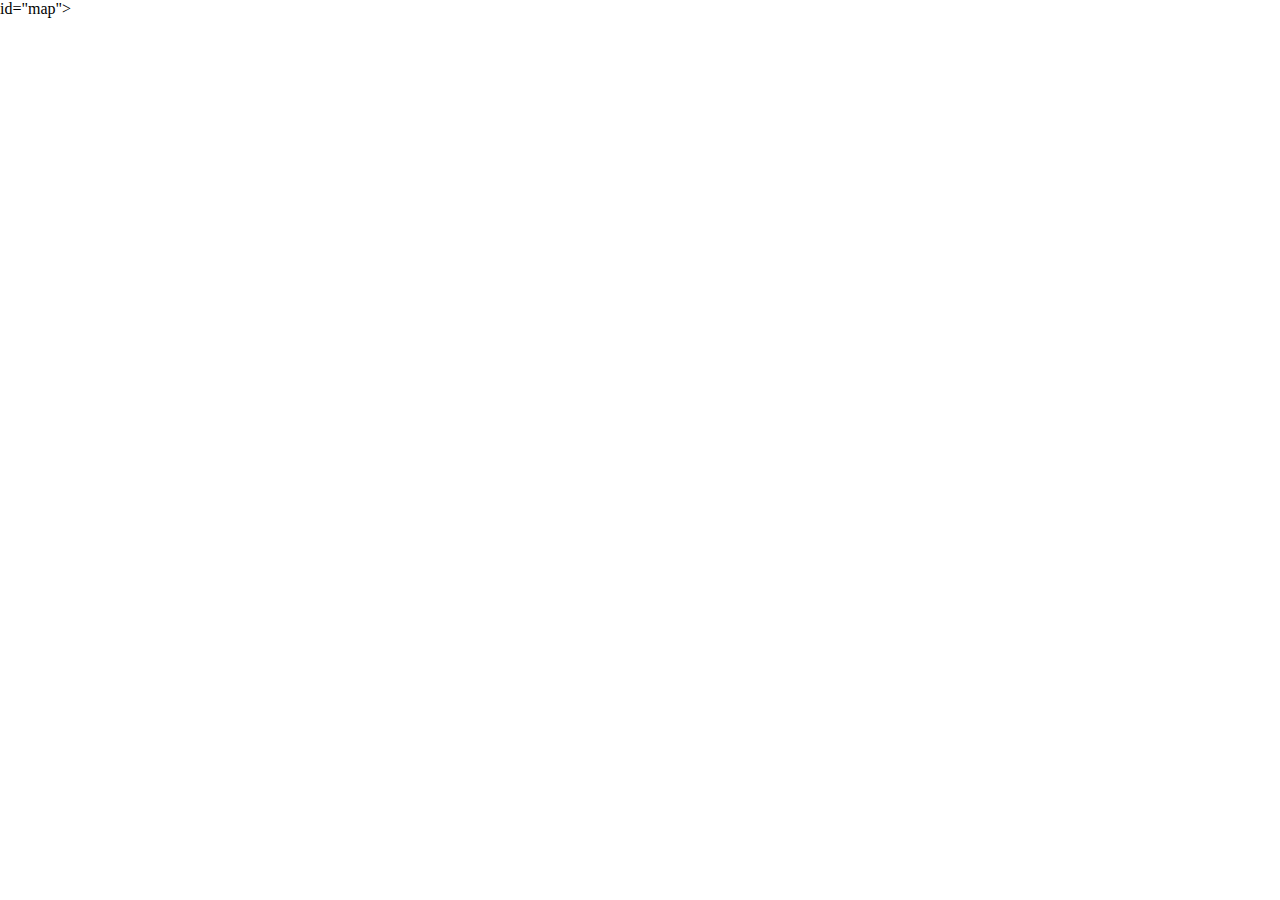
==== Neighborhood Map/Main.html @ ac12fafb "Add files via upload" ====
<html>
 <head>
 <!-- Basic style -->
   <style type="text/css">
     html, body { height: 100%; margin: 0; padding: 0; }
     #map { height: 100%; }
   </style>
 </head>
 <body>
   <!-- defines place to put map-->
   <div> id="map"></div>

   <script>
     var map;
     function initMap() {
       map = new google.maps.Map(document.getElementById('map'), {
         center: {lat: 41.853819, lng -88.0660227},
         zoom: 13
       });
     }
// script to load map API//
   </script>

   <script async defer
   src="https://maps.googleapis.com/maps/api/js?key=AIzaSyD6ZWHh5NID1cxD67I8FH43LLesybdua7c&v=3&callback=initMap">
   </script>
 </body>
</html>
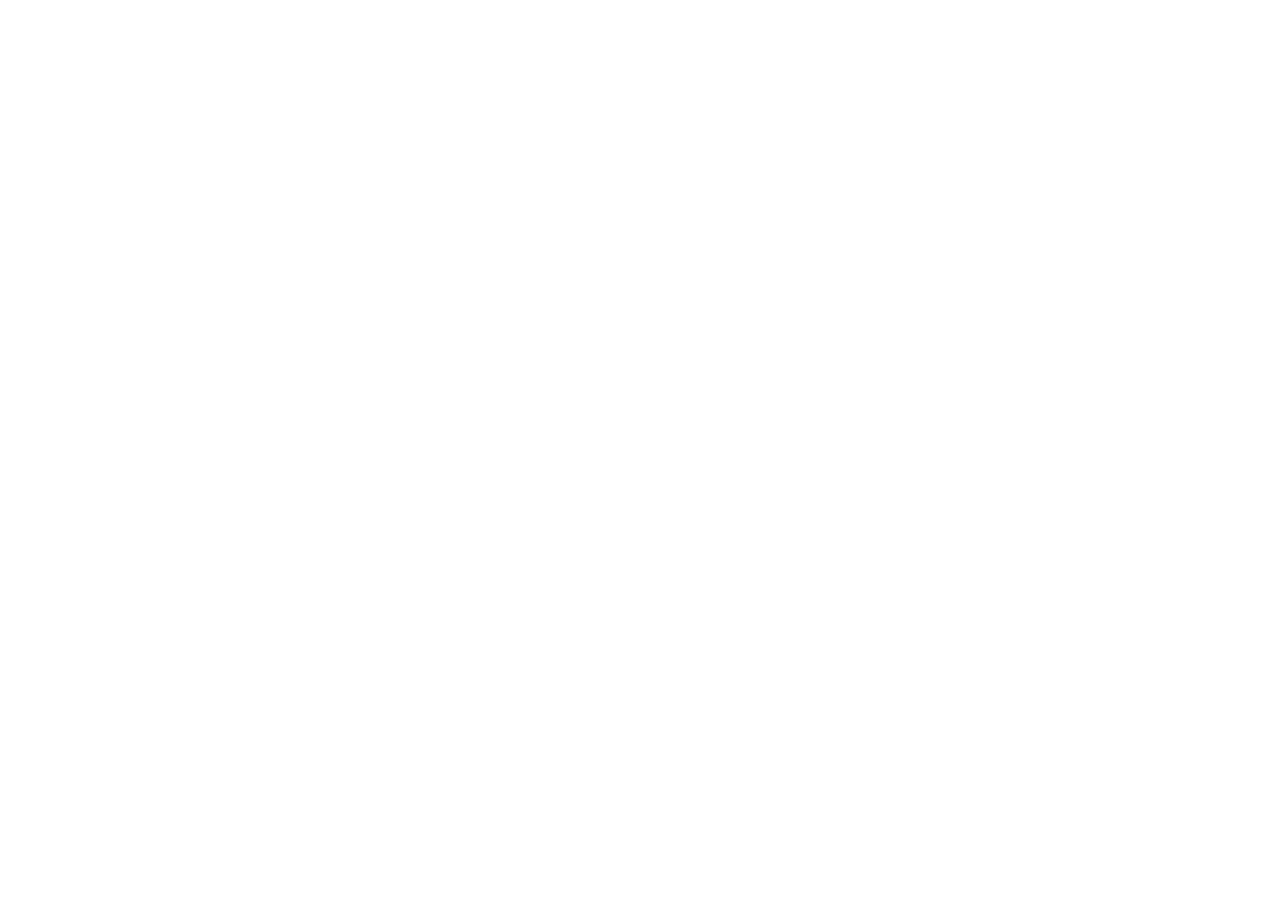
==== commit 0f6c1fe4: "Update Main.html" ====
--- a/Neighborhood Map/Main.html
+++ b/Neighborhood Map/Main.html
@@ -8,13 +8,13 @@
  </head>
  <body>
    <!-- defines place to put map-->
-   <div> id="map"></div>
+   <div id="map"></div>
 
    <script>
      var map;
      function initMap() {
        map = new google.maps.Map(document.getElementById('map'), {
-         center: {lat: 41.853819, lng -88.0660227},
+         center: {lat: 41.853819, lng: -88.0660227},
          zoom: 13
        });
      }
